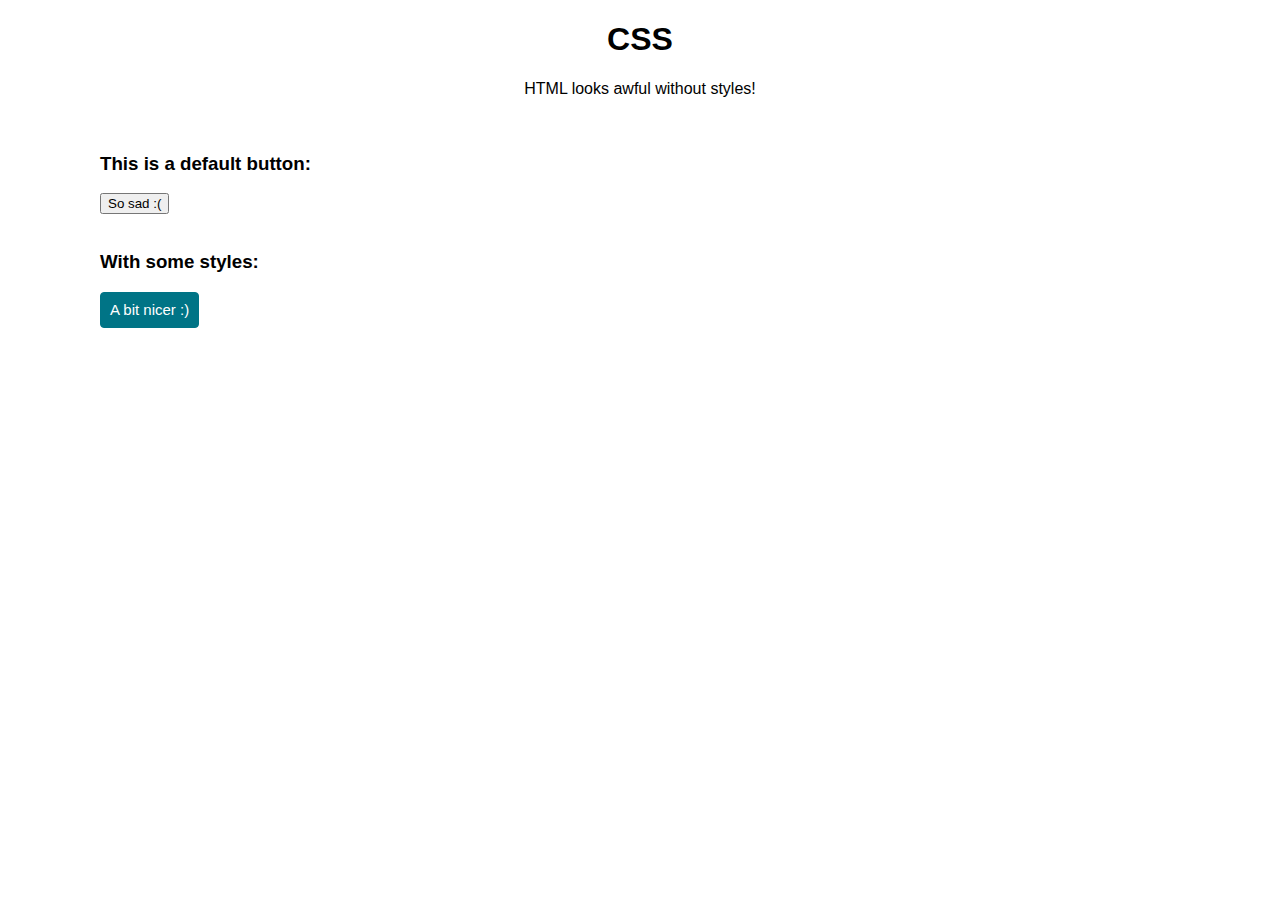
==== 2.html @ ce1d6b81 "added new slides" ====
<!DOCTYPE html>
<html>
<head>
  <meta charset="utf-8">
  <title>Basic HTML & CSS</title>
  <link rel="stylesheet" href="css/rcomponents.min.css">
</head>

  <body>
    <header style="text-align: center">
      <h1>CSS</h1>
      <p>HTML looks awful without styles!</p>
    </header>
    <section style="padding: 20px 100px">
      <h3>This is a default button:</h3>
      <button>So sad :(</button>
      
      <br><br>
      
      <h3>With some styles:</h3>
      <button class="rc-button">A bit nicer :)</button>
    </section>
      
    <script src="js/scripts.js"></script>
  </body>
</html>
---- css/rcomponents.min.css ----
.rc-button,[icon]:before{font-weight:400;text-transform:none}.rc-button,.rc-input,.rc-message{border-radius:4px}.rc-dropdown ul,.rc-header ul,.rc-list ul,.rc-toolbar ul,[columns]{list-style:none}.rc-toolbar ul:after,.rc-toolbar:after,[columns]:after{clear:both}.rc-button,.rc-input,.rc-tabs li,.rc-toolbar li>*{text-overflow:ellipsis;white-space:nowrap}.rc-button,.rc-content,.rc-dropdown,.rc-dropdown ul,.rc-input,.rc-list li,.rc-message,.rc-table,.rc-tabs,.rc-toolbar,[columns]>*,label.rc-checkbox,label.rc-radio,label.rc-switch{box-sizing:border-box}@font-face{font-family:icons;src:url(icons.eot?369906056fef3bdcc204005614dba7bd);font-weight:400;font-style:normal}@font-face{font-family:icons;src:url(icons.eot?369906056fef3bdcc204005614dba7bd);src:url(icons.eot?#iefix)format("embedded-opentype"),url("[data-uri]")format("woff"),url("[data-uri]")format("truetype");font-weight:400;font-style:normal}[icon]{text-align:center}[icon]:before{font-family:icons;font-style:normal;speak:none;letter-spacing:0;text-decoration:inherit;text-rendering:optimizeLegibility;-webkit-font-smoothing:antialiased;-moz-osx-font-smoothing:grayscale}.rc-button,.rc-dropdown a,.rc-header h1 a,.rc-header li a{text-decoration:none}.rc-header h1,.rc-header p{font-weight:300;letter-spacing:1px}[icon=angle_down]:before{content:"\f101"}[icon=angle_left]:before{content:"\f102"}[icon=angle_right]:before{content:"\f103"}[icon=angle_up]:before{content:"\f104"}[icon=check]:before{content:"\f105"}[icon=close]:before{content:"\f106"}[icon=close_circle]:before{content:"\f107"}[icon=dropdown]:before{content:"\f108"}[icon=help_circle]:before{content:"\f109"}[icon=menu]:before{content:"\f10a"}[icon=minus]:before{content:"\f10b"}[icon=plus]:before{content:"\f10c"}[icon=search]:before{content:"\f10d"}[icon=sort]:before{content:"\f10e"}[icon=sort_asc]:before{content:"\f10f"}[icon=sort_desc]:before{content:"\f110"}[icon=user]:before{content:"\f111"}.rc-modal:before,.rc-toolbar ul:after,.rc-toolbar ul:before,.rc-toolbar:after,.rc-toolbar:before,[columns]:after,[columns]:before,label.rc-radio span:after,label.rc-radio span:before,label.rc-switch span:before{content:""}body{background:#fff;height:100%;margin:0;min-width:320px}button:focus,button:hover{outline:0}.rc-left{text-align:left}.rc-center{text-align:center}.rc-right{text-align:right}.rc-relative{position:relative}*{font-family:Arial,sans-serif}.rc-wrapper{display:block;margin:0 auto}@media only screen and (min-width:1167px){.rc-wrapper{width:1167px}}.rc-content{padding:20px 16px}@media only screen and (min-width:480px){.rc-content{padding:20px 32px}}[columns]{display:block;margin:0;padding:0}[columns]:after,[columns]:before{display:table}[columns]>*{float:left;-webkit-transition:width .2s ease;transition:width .2s ease}label.rc-switch span:after,label.rc-switch span:before{height:25px;-webkit-transition:all .1s ease;transition:all .1s ease}[columns].rc-gutter{margin:0 -8px}[columns].rc-gutter>*{padding:0 8px}[columns~="12"]>*{width:8.33333333%}[columns~="12"]>[column-span~="11"]{width:91.66666667%}[columns~="12"]>[column-offset~="11"]{margin-left:91.66666667%}[columns~="12"]>[column-span~="10"]{width:83.33333333%}[columns~="12"]>[column-offset~="10"]{margin-left:83.33333333%}[columns~="12"]>[column-span~="9"]{width:75%}[columns~="12"]>[column-offset~="9"]{margin-left:75%}[columns~="12"]>[column-span~="8"]{width:66.66666667%}[columns~="12"]>[column-offset~="8"]{margin-left:66.66666667%}[columns~="12"]>[column-span~="7"]{width:58.33333333%}[columns~="12"]>[column-offset~="7"]{margin-left:58.33333333%}[columns~="12"]>[column-span~="6"]{width:50%}[columns~="12"]>[column-offset~="6"]{margin-left:50%}[columns~="12"]>[column-span~="5"]{width:41.66666667%}[columns~="12"]>[column-offset~="5"]{margin-left:41.66666667%}[columns~="12"]>[column-span~="4"]{width:33.33333333%}[columns~="12"]>[column-offset~="4"]{margin-left:33.33333333%}[columns~="12"]>[column-span~="3"]{width:25%}[columns~="12"]>[column-offset~="3"]{margin-left:25%}[columns~="12"]>[column-span~="2"]{width:16.66666667%}[columns~="12"]>[column-offset~="2"]{margin-left:16.66666667%}[columns~="12"]>[column-span~="1"]{width:8.33333333%}[columns~="12"]>[column-offset~="1"]{margin-left:8.33333333%}@media only screen and (max-width:991px){[columns~=md12]>*{width:8.33333333%}[columns~=md12]>[column-span~=md11]{width:91.66666667%}[columns~=md12]>[column-offset~=md11]{margin-left:91.66666667%}[columns~=md12]>[column-span~=md10]{width:83.33333333%}[columns~=md12]>[column-offset~=md10]{margin-left:83.33333333%}[columns~=md12]>[column-span~=md9]{width:75%}[columns~=md12]>[column-offset~=md9]{margin-left:75%}[columns~=md12]>[column-span~=md8]{width:66.66666667%}[columns~=md12]>[column-offset~=md8]{margin-left:66.66666667%}[columns~=md12]>[column-span~=md7]{width:58.33333333%}[columns~=md12]>[column-offset~=md7]{margin-left:58.33333333%}[columns~=md12]>[column-span~=md6]{width:50%}[columns~=md12]>[column-offset~=md6]{margin-left:50%}[columns~=md12]>[column-span~=md5]{width:41.66666667%}[columns~=md12]>[column-offset~=md5]{margin-left:41.66666667%}[columns~=md12]>[column-span~=md4]{width:33.33333333%}[columns~=md12]>[column-offset~=md4]{margin-left:33.33333333%}[columns~=md12]>[column-span~=md3]{width:25%}[columns~=md12]>[column-offset~=md3]{margin-left:25%}[columns~=md12]>[column-span~=md2]{width:16.66666667%}[columns~=md12]>[column-offset~=md2]{margin-left:16.66666667%}[columns~=md12]>[column-span~=md1]{width:8.33333333%}[columns~=md12]>[column-offset~=md1]{margin-left:8.33333333%}[columns~=md12]>[column-span~=md12]{width:100%}[columns~=md12]>[column-offset~=md0]{margin-left:0}}@media only screen and (max-width:767px){[columns~=sm12]>*{width:8.33333333%}[columns~=sm12]>[column-span~=sm11]{width:91.66666667%}[columns~=sm12]>[column-offset~=sm11]{margin-left:91.66666667%}[columns~=sm12]>[column-span~=sm10]{width:83.33333333%}[columns~=sm12]>[column-offset~=sm10]{margin-left:83.33333333%}[columns~=sm12]>[column-span~=sm9]{width:75%}[columns~=sm12]>[column-offset~=sm9]{margin-left:75%}[columns~=sm12]>[column-span~=sm8]{width:66.66666667%}[columns~=sm12]>[column-offset~=sm8]{margin-left:66.66666667%}[columns~=sm12]>[column-span~=sm7]{width:58.33333333%}[columns~=sm12]>[column-offset~=sm7]{margin-left:58.33333333%}[columns~=sm12]>[column-span~=sm6]{width:50%}[columns~=sm12]>[column-offset~=sm6]{margin-left:50%}[columns~=sm12]>[column-span~=sm5]{width:41.66666667%}[columns~=sm12]>[column-offset~=sm5]{margin-left:41.66666667%}[columns~=sm12]>[column-span~=sm4]{width:33.33333333%}[columns~=sm12]>[column-offset~=sm4]{margin-left:33.33333333%}[columns~=sm12]>[column-span~=sm3]{width:25%}[columns~=sm12]>[column-offset~=sm3]{margin-left:25%}[columns~=sm12]>[column-span~=sm2]{width:16.66666667%}[columns~=sm12]>[column-offset~=sm2]{margin-left:16.66666667%}[columns~=sm12]>[column-span~=sm1]{width:8.33333333%}[columns~=sm12]>[column-offset~=sm1]{margin-left:8.33333333%}[columns~=sm12]>[column-span~=sm12]{width:100%}[columns~=sm12]>[column-offset~=sm0]{margin-left:0}}@media only screen and (max-width:479px){[columns~=xs12]>*{width:8.33333333%}[columns~=xs12]>[column-span~=xs11]{width:91.66666667%}[columns~=xs12]>[column-offset~=xs11]{margin-left:91.66666667%}[columns~=xs12]>[column-span~=xs10]{width:83.33333333%}[columns~=xs12]>[column-offset~=xs10]{margin-left:83.33333333%}[columns~=xs12]>[column-span~=xs9]{width:75%}[columns~=xs12]>[column-offset~=xs9]{margin-left:75%}[columns~=xs12]>[column-span~=xs8]{width:66.66666667%}[columns~=xs12]>[column-offset~=xs8]{margin-left:66.66666667%}[columns~=xs12]>[column-span~=xs7]{width:58.33333333%}[columns~=xs12]>[column-offset~=xs7]{margin-left:58.33333333%}[columns~=xs12]>[column-span~=xs6]{width:50%}[columns~=xs12]>[column-offset~=xs6]{margin-left:50%}[columns~=xs12]>[column-span~=xs5]{width:41.66666667%}[columns~=xs12]>[column-offset~=xs5]{margin-left:41.66666667%}[columns~=xs12]>[column-span~=xs4]{width:33.33333333%}[columns~=xs12]>[column-offset~=xs4]{margin-left:33.33333333%}[columns~=xs12]>[column-span~=xs3]{width:25%}[columns~=xs12]>[column-offset~=xs3]{margin-left:25%}[columns~=xs12]>[column-span~=xs2]{width:16.66666667%}[columns~=xs12]>[column-offset~=xs2]{margin-left:16.66666667%}[columns~=xs12]>[column-span~=xs1]{width:8.33333333%}[columns~=xs12]>[column-offset~=xs1]{margin-left:8.33333333%}[columns~=xs12]>[column-span~=xs12]{width:100%}[columns~=xs12]>[column-offset~=xs0]{margin-left:0}}[columns~="11"]>*{width:9.09090909%}[columns~="11"]>[column-span~="10"]{width:90.90909091%}[columns~="11"]>[column-offset~="10"]{margin-left:90.90909091%}[columns~="11"]>[column-span~="9"]{width:81.81818182%}[columns~="11"]>[column-offset~="9"]{margin-left:81.81818182%}[columns~="11"]>[column-span~="8"]{width:72.72727273%}[columns~="11"]>[column-offset~="8"]{margin-left:72.72727273%}[columns~="11"]>[column-span~="7"]{width:63.63636364%}[columns~="11"]>[column-offset~="7"]{margin-left:63.63636364%}[columns~="11"]>[column-span~="6"]{width:54.54545455%}[columns~="11"]>[column-offset~="6"]{margin-left:54.54545455%}[columns~="11"]>[column-span~="5"]{width:45.45454545%}[columns~="11"]>[column-offset~="5"]{margin-left:45.45454545%}[columns~="11"]>[column-span~="4"]{width:36.36363636%}[columns~="11"]>[column-offset~="4"]{margin-left:36.36363636%}[columns~="11"]>[column-span~="3"]{width:27.27272727%}[columns~="11"]>[column-offset~="3"]{margin-left:27.27272727%}[columns~="11"]>[column-span~="2"]{width:18.18181818%}[columns~="11"]>[column-offset~="2"]{margin-left:18.18181818%}[columns~="11"]>[column-span~="1"]{width:9.09090909%}[columns~="11"]>[column-offset~="1"]{margin-left:9.09090909%}@media only screen and (max-width:991px){[columns~=md11]>*{width:9.09090909%}[columns~=md11]>[column-span~=md10]{width:90.90909091%}[columns~=md11]>[column-offset~=md10]{margin-left:90.90909091%}[columns~=md11]>[column-span~=md9]{width:81.81818182%}[columns~=md11]>[column-offset~=md9]{margin-left:81.81818182%}[columns~=md11]>[column-span~=md8]{width:72.72727273%}[columns~=md11]>[column-offset~=md8]{margin-left:72.72727273%}[columns~=md11]>[column-span~=md7]{width:63.63636364%}[columns~=md11]>[column-offset~=md7]{margin-left:63.63636364%}[columns~=md11]>[column-span~=md6]{width:54.54545455%}[columns~=md11]>[column-offset~=md6]{margin-left:54.54545455%}[columns~=md11]>[column-span~=md5]{width:45.45454545%}[columns~=md11]>[column-offset~=md5]{margin-left:45.45454545%}[columns~=md11]>[column-span~=md4]{width:36.36363636%}[columns~=md11]>[column-offset~=md4]{margin-left:36.36363636%}[columns~=md11]>[column-span~=md3]{width:27.27272727%}[columns~=md11]>[column-offset~=md3]{margin-left:27.27272727%}[columns~=md11]>[column-span~=md2]{width:18.18181818%}[columns~=md11]>[column-offset~=md2]{margin-left:18.18181818%}[columns~=md11]>[column-span~=md1]{width:9.09090909%}[columns~=md11]>[column-offset~=md1]{margin-left:9.09090909%}[columns~=md11]>[column-span~=md11]{width:100%}[columns~=md11]>[column-offset~=md0]{margin-left:0}}@media only screen and (max-width:767px){[columns~=sm11]>*{width:9.09090909%}[columns~=sm11]>[column-span~=sm10]{width:90.90909091%}[columns~=sm11]>[column-offset~=sm10]{margin-left:90.90909091%}[columns~=sm11]>[column-span~=sm9]{width:81.81818182%}[columns~=sm11]>[column-offset~=sm9]{margin-left:81.81818182%}[columns~=sm11]>[column-span~=sm8]{width:72.72727273%}[columns~=sm11]>[column-offset~=sm8]{margin-left:72.72727273%}[columns~=sm11]>[column-span~=sm7]{width:63.63636364%}[columns~=sm11]>[column-offset~=sm7]{margin-left:63.63636364%}[columns~=sm11]>[column-span~=sm6]{width:54.54545455%}[columns~=sm11]>[column-offset~=sm6]{margin-left:54.54545455%}[columns~=sm11]>[column-span~=sm5]{width:45.45454545%}[columns~=sm11]>[column-offset~=sm5]{margin-left:45.45454545%}[columns~=sm11]>[column-span~=sm4]{width:36.36363636%}[columns~=sm11]>[column-offset~=sm4]{margin-left:36.36363636%}[columns~=sm11]>[column-span~=sm3]{width:27.27272727%}[columns~=sm11]>[column-offset~=sm3]{margin-left:27.27272727%}[columns~=sm11]>[column-span~=sm2]{width:18.18181818%}[columns~=sm11]>[column-offset~=sm2]{margin-left:18.18181818%}[columns~=sm11]>[column-span~=sm1]{width:9.09090909%}[columns~=sm11]>[column-offset~=sm1]{margin-left:9.09090909%}[columns~=sm11]>[column-span~=sm11]{width:100%}[columns~=sm11]>[column-offset~=sm0]{margin-left:0}}@media only screen and (max-width:479px){[columns~=xs11]>*{width:9.09090909%}[columns~=xs11]>[column-span~=xs10]{width:90.90909091%}[columns~=xs11]>[column-offset~=xs10]{margin-left:90.90909091%}[columns~=xs11]>[column-span~=xs9]{width:81.81818182%}[columns~=xs11]>[column-offset~=xs9]{margin-left:81.81818182%}[columns~=xs11]>[column-span~=xs8]{width:72.72727273%}[columns~=xs11]>[column-offset~=xs8]{margin-left:72.72727273%}[columns~=xs11]>[column-span~=xs7]{width:63.63636364%}[columns~=xs11]>[column-offset~=xs7]{margin-left:63.63636364%}[columns~=xs11]>[column-span~=xs6]{width:54.54545455%}[columns~=xs11]>[column-offset~=xs6]{margin-left:54.54545455%}[columns~=xs11]>[column-span~=xs5]{width:45.45454545%}[columns~=xs11]>[column-offset~=xs5]{margin-left:45.45454545%}[columns~=xs11]>[column-span~=xs4]{width:36.36363636%}[columns~=xs11]>[column-offset~=xs4]{margin-left:36.36363636%}[columns~=xs11]>[column-span~=xs3]{width:27.27272727%}[columns~=xs11]>[column-offset~=xs3]{margin-left:27.27272727%}[columns~=xs11]>[column-span~=xs2]{width:18.18181818%}[columns~=xs11]>[column-offset~=xs2]{margin-left:18.18181818%}[columns~=xs11]>[column-span~=xs1]{width:9.09090909%}[columns~=xs11]>[column-offset~=xs1]{margin-left:9.09090909%}[columns~=xs11]>[column-span~=xs11]{width:100%}[columns~=xs11]>[column-offset~=xs0]{margin-left:0}}[columns~="10"]>*{width:10%}[columns~="10"]>[column-span~="9"]{width:90%}[columns~="10"]>[column-offset~="9"]{margin-left:90%}[columns~="10"]>[column-span~="8"]{width:80%}[columns~="10"]>[column-offset~="8"]{margin-left:80%}[columns~="10"]>[column-span~="7"]{width:70%}[columns~="10"]>[column-offset~="7"]{margin-left:70%}[columns~="10"]>[column-span~="6"]{width:60%}[columns~="10"]>[column-offset~="6"]{margin-left:60%}[columns~="10"]>[column-span~="5"]{width:50%}[columns~="10"]>[column-offset~="5"]{margin-left:50%}[columns~="10"]>[column-span~="4"]{width:40%}[columns~="10"]>[column-offset~="4"]{margin-left:40%}[columns~="10"]>[column-span~="3"]{width:30%}[columns~="10"]>[column-offset~="3"]{margin-left:30%}[columns~="10"]>[column-span~="2"]{width:20%}[columns~="10"]>[column-offset~="2"]{margin-left:20%}[columns~="10"]>[column-span~="1"]{width:10%}[columns~="10"]>[column-offset~="1"]{margin-left:10%}@media only screen and (max-width:991px){[columns~=md10]>*{width:10%}[columns~=md10]>[column-span~=md9]{width:90%}[columns~=md10]>[column-offset~=md9]{margin-left:90%}[columns~=md10]>[column-span~=md8]{width:80%}[columns~=md10]>[column-offset~=md8]{margin-left:80%}[columns~=md10]>[column-span~=md7]{width:70%}[columns~=md10]>[column-offset~=md7]{margin-left:70%}[columns~=md10]>[column-span~=md6]{width:60%}[columns~=md10]>[column-offset~=md6]{margin-left:60%}[columns~=md10]>[column-span~=md5]{width:50%}[columns~=md10]>[column-offset~=md5]{margin-left:50%}[columns~=md10]>[column-span~=md4]{width:40%}[columns~=md10]>[column-offset~=md4]{margin-left:40%}[columns~=md10]>[column-span~=md3]{width:30%}[columns~=md10]>[column-offset~=md3]{margin-left:30%}[columns~=md10]>[column-span~=md2]{width:20%}[columns~=md10]>[column-offset~=md2]{margin-left:20%}[columns~=md10]>[column-span~=md1]{width:10%}[columns~=md10]>[column-offset~=md1]{margin-left:10%}[columns~=md10]>[column-span~=md10]{width:100%}[columns~=md10]>[column-offset~=md0]{margin-left:0}}@media only screen and (max-width:767px){[columns~=sm10]>*{width:10%}[columns~=sm10]>[column-span~=sm9]{width:90%}[columns~=sm10]>[column-offset~=sm9]{margin-left:90%}[columns~=sm10]>[column-span~=sm8]{width:80%}[columns~=sm10]>[column-offset~=sm8]{margin-left:80%}[columns~=sm10]>[column-span~=sm7]{width:70%}[columns~=sm10]>[column-offset~=sm7]{margin-left:70%}[columns~=sm10]>[column-span~=sm6]{width:60%}[columns~=sm10]>[column-offset~=sm6]{margin-left:60%}[columns~=sm10]>[column-span~=sm5]{width:50%}[columns~=sm10]>[column-offset~=sm5]{margin-left:50%}[columns~=sm10]>[column-span~=sm4]{width:40%}[columns~=sm10]>[column-offset~=sm4]{margin-left:40%}[columns~=sm10]>[column-span~=sm3]{width:30%}[columns~=sm10]>[column-offset~=sm3]{margin-left:30%}[columns~=sm10]>[column-span~=sm2]{width:20%}[columns~=sm10]>[column-offset~=sm2]{margin-left:20%}[columns~=sm10]>[column-span~=sm1]{width:10%}[columns~=sm10]>[column-offset~=sm1]{margin-left:10%}[columns~=sm10]>[column-span~=sm10]{width:100%}[columns~=sm10]>[column-offset~=sm0]{margin-left:0}}@media only screen and (max-width:479px){[columns~=xs10]>*{width:10%}[columns~=xs10]>[column-span~=xs9]{width:90%}[columns~=xs10]>[column-offset~=xs9]{margin-left:90%}[columns~=xs10]>[column-span~=xs8]{width:80%}[columns~=xs10]>[column-offset~=xs8]{margin-left:80%}[columns~=xs10]>[column-span~=xs7]{width:70%}[columns~=xs10]>[column-offset~=xs7]{margin-left:70%}[columns~=xs10]>[column-span~=xs6]{width:60%}[columns~=xs10]>[column-offset~=xs6]{margin-left:60%}[columns~=xs10]>[column-span~=xs5]{width:50%}[columns~=xs10]>[column-offset~=xs5]{margin-left:50%}[columns~=xs10]>[column-span~=xs4]{width:40%}[columns~=xs10]>[column-offset~=xs4]{margin-left:40%}[columns~=xs10]>[column-span~=xs3]{width:30%}[columns~=xs10]>[column-offset~=xs3]{margin-left:30%}[columns~=xs10]>[column-span~=xs2]{width:20%}[columns~=xs10]>[column-offset~=xs2]{margin-left:20%}[columns~=xs10]>[column-span~=xs1]{width:10%}[columns~=xs10]>[column-offset~=xs1]{margin-left:10%}[columns~=xs10]>[column-span~=xs10]{width:100%}[columns~=xs10]>[column-offset~=xs0]{margin-left:0}}[columns~="9"]>*{width:11.11111111%}[columns~="9"]>[column-span~="8"]{width:88.88888889%}[columns~="9"]>[column-offset~="8"]{margin-left:88.88888889%}[columns~="9"]>[column-span~="7"]{width:77.77777778%}[columns~="9"]>[column-offset~="7"]{margin-left:77.77777778%}[columns~="9"]>[column-span~="6"]{width:66.66666667%}[columns~="9"]>[column-offset~="6"]{margin-left:66.66666667%}[columns~="9"]>[column-span~="5"]{width:55.55555556%}[columns~="9"]>[column-offset~="5"]{margin-left:55.55555556%}[columns~="9"]>[column-span~="4"]{width:44.44444444%}[columns~="9"]>[column-offset~="4"]{margin-left:44.44444444%}[columns~="9"]>[column-span~="3"]{width:33.33333333%}[columns~="9"]>[column-offset~="3"]{margin-left:33.33333333%}[columns~="9"]>[column-span~="2"]{width:22.22222222%}[columns~="9"]>[column-offset~="2"]{margin-left:22.22222222%}[columns~="9"]>[column-span~="1"]{width:11.11111111%}[columns~="9"]>[column-offset~="1"]{margin-left:11.11111111%}@media only screen and (max-width:991px){[columns~=md9]>*{width:11.11111111%}[columns~=md9]>[column-span~=md8]{width:88.88888889%}[columns~=md9]>[column-offset~=md8]{margin-left:88.88888889%}[columns~=md9]>[column-span~=md7]{width:77.77777778%}[columns~=md9]>[column-offset~=md7]{margin-left:77.77777778%}[columns~=md9]>[column-span~=md6]{width:66.66666667%}[columns~=md9]>[column-offset~=md6]{margin-left:66.66666667%}[columns~=md9]>[column-span~=md5]{width:55.55555556%}[columns~=md9]>[column-offset~=md5]{margin-left:55.55555556%}[columns~=md9]>[column-span~=md4]{width:44.44444444%}[columns~=md9]>[column-offset~=md4]{margin-left:44.44444444%}[columns~=md9]>[column-span~=md3]{width:33.33333333%}[columns~=md9]>[column-offset~=md3]{margin-left:33.33333333%}[columns~=md9]>[column-span~=md2]{width:22.22222222%}[columns~=md9]>[column-offset~=md2]{margin-left:22.22222222%}[columns~=md9]>[column-span~=md1]{width:11.11111111%}[columns~=md9]>[column-offset~=md1]{margin-left:11.11111111%}[columns~=md9]>[column-span~=md9]{width:100%}[columns~=md9]>[column-offset~=md0]{margin-left:0}}@media only screen and (max-width:767px){[columns~=sm9]>*{width:11.11111111%}[columns~=sm9]>[column-span~=sm8]{width:88.88888889%}[columns~=sm9]>[column-offset~=sm8]{margin-left:88.88888889%}[columns~=sm9]>[column-span~=sm7]{width:77.77777778%}[columns~=sm9]>[column-offset~=sm7]{margin-left:77.77777778%}[columns~=sm9]>[column-span~=sm6]{width:66.66666667%}[columns~=sm9]>[column-offset~=sm6]{margin-left:66.66666667%}[columns~=sm9]>[column-span~=sm5]{width:55.55555556%}[columns~=sm9]>[column-offset~=sm5]{margin-left:55.55555556%}[columns~=sm9]>[column-span~=sm4]{width:44.44444444%}[columns~=sm9]>[column-offset~=sm4]{margin-left:44.44444444%}[columns~=sm9]>[column-span~=sm3]{width:33.33333333%}[columns~=sm9]>[column-offset~=sm3]{margin-left:33.33333333%}[columns~=sm9]>[column-span~=sm2]{width:22.22222222%}[columns~=sm9]>[column-offset~=sm2]{margin-left:22.22222222%}[columns~=sm9]>[column-span~=sm1]{width:11.11111111%}[columns~=sm9]>[column-offset~=sm1]{margin-left:11.11111111%}[columns~=sm9]>[column-span~=sm9]{width:100%}[columns~=sm9]>[column-offset~=sm0]{margin-left:0}}@media only screen and (max-width:479px){[columns~=xs9]>*{width:11.11111111%}[columns~=xs9]>[column-span~=xs8]{width:88.88888889%}[columns~=xs9]>[column-offset~=xs8]{margin-left:88.88888889%}[columns~=xs9]>[column-span~=xs7]{width:77.77777778%}[columns~=xs9]>[column-offset~=xs7]{margin-left:77.77777778%}[columns~=xs9]>[column-span~=xs6]{width:66.66666667%}[columns~=xs9]>[column-offset~=xs6]{margin-left:66.66666667%}[columns~=xs9]>[column-span~=xs5]{width:55.55555556%}[columns~=xs9]>[column-offset~=xs5]{margin-left:55.55555556%}[columns~=xs9]>[column-span~=xs4]{width:44.44444444%}[columns~=xs9]>[column-offset~=xs4]{margin-left:44.44444444%}[columns~=xs9]>[column-span~=xs3]{width:33.33333333%}[columns~=xs9]>[column-offset~=xs3]{margin-left:33.33333333%}[columns~=xs9]>[column-span~=xs2]{width:22.22222222%}[columns~=xs9]>[column-offset~=xs2]{margin-left:22.22222222%}[columns~=xs9]>[column-span~=xs1]{width:11.11111111%}[columns~=xs9]>[column-offset~=xs1]{margin-left:11.11111111%}[columns~=xs9]>[column-span~=xs9]{width:100%}[columns~=xs9]>[column-offset~=xs0]{margin-left:0}}[columns~="8"]>*{width:12.5%}[columns~="8"]>[column-span~="7"]{width:87.5%}[columns~="8"]>[column-offset~="7"]{margin-left:87.5%}[columns~="8"]>[column-span~="6"]{width:75%}[columns~="8"]>[column-offset~="6"]{margin-left:75%}[columns~="8"]>[column-span~="5"]{width:62.5%}[columns~="8"]>[column-offset~="5"]{margin-left:62.5%}[columns~="8"]>[column-span~="4"]{width:50%}[columns~="8"]>[column-offset~="4"]{margin-left:50%}[columns~="8"]>[column-span~="3"]{width:37.5%}[columns~="8"]>[column-offset~="3"]{margin-left:37.5%}[columns~="8"]>[column-span~="2"]{width:25%}[columns~="8"]>[column-offset~="2"]{margin-left:25%}[columns~="8"]>[column-span~="1"]{width:12.5%}[columns~="8"]>[column-offset~="1"]{margin-left:12.5%}@media only screen and (max-width:991px){[columns~=md8]>*{width:12.5%}[columns~=md8]>[column-span~=md7]{width:87.5%}[columns~=md8]>[column-offset~=md7]{margin-left:87.5%}[columns~=md8]>[column-span~=md6]{width:75%}[columns~=md8]>[column-offset~=md6]{margin-left:75%}[columns~=md8]>[column-span~=md5]{width:62.5%}[columns~=md8]>[column-offset~=md5]{margin-left:62.5%}[columns~=md8]>[column-span~=md4]{width:50%}[columns~=md8]>[column-offset~=md4]{margin-left:50%}[columns~=md8]>[column-span~=md3]{width:37.5%}[columns~=md8]>[column-offset~=md3]{margin-left:37.5%}[columns~=md8]>[column-span~=md2]{width:25%}[columns~=md8]>[column-offset~=md2]{margin-left:25%}[columns~=md8]>[column-span~=md1]{width:12.5%}[columns~=md8]>[column-offset~=md1]{margin-left:12.5%}[columns~=md8]>[column-span~=md8]{width:100%}[columns~=md8]>[column-offset~=md0]{margin-left:0}}@media only screen and (max-width:767px){[columns~=sm8]>*{width:12.5%}[columns~=sm8]>[column-span~=sm7]{width:87.5%}[columns~=sm8]>[column-offset~=sm7]{margin-left:87.5%}[columns~=sm8]>[column-span~=sm6]{width:75%}[columns~=sm8]>[column-offset~=sm6]{margin-left:75%}[columns~=sm8]>[column-span~=sm5]{width:62.5%}[columns~=sm8]>[column-offset~=sm5]{margin-left:62.5%}[columns~=sm8]>[column-span~=sm4]{width:50%}[columns~=sm8]>[column-offset~=sm4]{margin-left:50%}[columns~=sm8]>[column-span~=sm3]{width:37.5%}[columns~=sm8]>[column-offset~=sm3]{margin-left:37.5%}[columns~=sm8]>[column-span~=sm2]{width:25%}[columns~=sm8]>[column-offset~=sm2]{margin-left:25%}[columns~=sm8]>[column-span~=sm1]{width:12.5%}[columns~=sm8]>[column-offset~=sm1]{margin-left:12.5%}[columns~=sm8]>[column-span~=sm8]{width:100%}[columns~=sm8]>[column-offset~=sm0]{margin-left:0}}@media only screen and (max-width:479px){[columns~=xs8]>*{width:12.5%}[columns~=xs8]>[column-span~=xs7]{width:87.5%}[columns~=xs8]>[column-offset~=xs7]{margin-left:87.5%}[columns~=xs8]>[column-span~=xs6]{width:75%}[columns~=xs8]>[column-offset~=xs6]{margin-left:75%}[columns~=xs8]>[column-span~=xs5]{width:62.5%}[columns~=xs8]>[column-offset~=xs5]{margin-left:62.5%}[columns~=xs8]>[column-span~=xs4]{width:50%}[columns~=xs8]>[column-offset~=xs4]{margin-left:50%}[columns~=xs8]>[column-span~=xs3]{width:37.5%}[columns~=xs8]>[column-offset~=xs3]{margin-left:37.5%}[columns~=xs8]>[column-span~=xs2]{width:25%}[columns~=xs8]>[column-offset~=xs2]{margin-left:25%}[columns~=xs8]>[column-span~=xs1]{width:12.5%}[columns~=xs8]>[column-offset~=xs1]{margin-left:12.5%}[columns~=xs8]>[column-span~=xs8]{width:100%}[columns~=xs8]>[column-offset~=xs0]{margin-left:0}}[columns~="7"]>*{width:14.28571429%}[columns~="7"]>[column-span~="6"]{width:85.71428571%}[columns~="7"]>[column-offset~="6"]{margin-left:85.71428571%}[columns~="7"]>[column-span~="5"]{width:71.42857143%}[columns~="7"]>[column-offset~="5"]{margin-left:71.42857143%}[columns~="7"]>[column-span~="4"]{width:57.14285714%}[columns~="7"]>[column-offset~="4"]{margin-left:57.14285714%}[columns~="7"]>[column-span~="3"]{width:42.85714286%}[columns~="7"]>[column-offset~="3"]{margin-left:42.85714286%}[columns~="7"]>[column-span~="2"]{width:28.57142857%}[columns~="7"]>[column-offset~="2"]{margin-left:28.57142857%}[columns~="7"]>[column-span~="1"]{width:14.28571429%}[columns~="7"]>[column-offset~="1"]{margin-left:14.28571429%}@media only screen and (max-width:991px){[columns~=md7]>*{width:14.28571429%}[columns~=md7]>[column-span~=md6]{width:85.71428571%}[columns~=md7]>[column-offset~=md6]{margin-left:85.71428571%}[columns~=md7]>[column-span~=md5]{width:71.42857143%}[columns~=md7]>[column-offset~=md5]{margin-left:71.42857143%}[columns~=md7]>[column-span~=md4]{width:57.14285714%}[columns~=md7]>[column-offset~=md4]{margin-left:57.14285714%}[columns~=md7]>[column-span~=md3]{width:42.85714286%}[columns~=md7]>[column-offset~=md3]{margin-left:42.85714286%}[columns~=md7]>[column-span~=md2]{width:28.57142857%}[columns~=md7]>[column-offset~=md2]{margin-left:28.57142857%}[columns~=md7]>[column-span~=md1]{width:14.28571429%}[columns~=md7]>[column-offset~=md1]{margin-left:14.28571429%}[columns~=md7]>[column-span~=md7]{width:100%}[columns~=md7]>[column-offset~=md0]{margin-left:0}}@media only screen and (max-width:767px){[columns~=sm7]>*{width:14.28571429%}[columns~=sm7]>[column-span~=sm6]{width:85.71428571%}[columns~=sm7]>[column-offset~=sm6]{margin-left:85.71428571%}[columns~=sm7]>[column-span~=sm5]{width:71.42857143%}[columns~=sm7]>[column-offset~=sm5]{margin-left:71.42857143%}[columns~=sm7]>[column-span~=sm4]{width:57.14285714%}[columns~=sm7]>[column-offset~=sm4]{margin-left:57.14285714%}[columns~=sm7]>[column-span~=sm3]{width:42.85714286%}[columns~=sm7]>[column-offset~=sm3]{margin-left:42.85714286%}[columns~=sm7]>[column-span~=sm2]{width:28.57142857%}[columns~=sm7]>[column-offset~=sm2]{margin-left:28.57142857%}[columns~=sm7]>[column-span~=sm1]{width:14.28571429%}[columns~=sm7]>[column-offset~=sm1]{margin-left:14.28571429%}[columns~=sm7]>[column-span~=sm7]{width:100%}[columns~=sm7]>[column-offset~=sm0]{margin-left:0}}@media only screen and (max-width:479px){[columns~=xs7]>*{width:14.28571429%}[columns~=xs7]>[column-span~=xs6]{width:85.71428571%}[columns~=xs7]>[column-offset~=xs6]{margin-left:85.71428571%}[columns~=xs7]>[column-span~=xs5]{width:71.42857143%}[columns~=xs7]>[column-offset~=xs5]{margin-left:71.42857143%}[columns~=xs7]>[column-span~=xs4]{width:57.14285714%}[columns~=xs7]>[column-offset~=xs4]{margin-left:57.14285714%}[columns~=xs7]>[column-span~=xs3]{width:42.85714286%}[columns~=xs7]>[column-offset~=xs3]{margin-left:42.85714286%}[columns~=xs7]>[column-span~=xs2]{width:28.57142857%}[columns~=xs7]>[column-offset~=xs2]{margin-left:28.57142857%}[columns~=xs7]>[column-span~=xs1]{width:14.28571429%}[columns~=xs7]>[column-offset~=xs1]{margin-left:14.28571429%}[columns~=xs7]>[column-span~=xs7]{width:100%}[columns~=xs7]>[column-offset~=xs0]{margin-left:0}}[columns~="6"]>*{width:16.66666667%}[columns~="6"]>[column-span~="5"]{width:83.33333333%}[columns~="6"]>[column-offset~="5"]{margin-left:83.33333333%}[columns~="6"]>[column-span~="4"]{width:66.66666667%}[columns~="6"]>[column-offset~="4"]{margin-left:66.66666667%}[columns~="6"]>[column-span~="3"]{width:50%}[columns~="6"]>[column-offset~="3"]{margin-left:50%}[columns~="6"]>[column-span~="2"]{width:33.33333333%}[columns~="6"]>[column-offset~="2"]{margin-left:33.33333333%}[columns~="6"]>[column-span~="1"]{width:16.66666667%}[columns~="6"]>[column-offset~="1"]{margin-left:16.66666667%}@media only screen and (max-width:991px){[columns~=md6]>*{width:16.66666667%}[columns~=md6]>[column-span~=md5]{width:83.33333333%}[columns~=md6]>[column-offset~=md5]{margin-left:83.33333333%}[columns~=md6]>[column-span~=md4]{width:66.66666667%}[columns~=md6]>[column-offset~=md4]{margin-left:66.66666667%}[columns~=md6]>[column-span~=md3]{width:50%}[columns~=md6]>[column-offset~=md3]{margin-left:50%}[columns~=md6]>[column-span~=md2]{width:33.33333333%}[columns~=md6]>[column-offset~=md2]{margin-left:33.33333333%}[columns~=md6]>[column-span~=md1]{width:16.66666667%}[columns~=md6]>[column-offset~=md1]{margin-left:16.66666667%}[columns~=md6]>[column-span~=md6]{width:100%}[columns~=md6]>[column-offset~=md0]{margin-left:0}}@media only screen and (max-width:767px){[columns~=sm6]>*{width:16.66666667%}[columns~=sm6]>[column-span~=sm5]{width:83.33333333%}[columns~=sm6]>[column-offset~=sm5]{margin-left:83.33333333%}[columns~=sm6]>[column-span~=sm4]{width:66.66666667%}[columns~=sm6]>[column-offset~=sm4]{margin-left:66.66666667%}[columns~=sm6]>[column-span~=sm3]{width:50%}[columns~=sm6]>[column-offset~=sm3]{margin-left:50%}[columns~=sm6]>[column-span~=sm2]{width:33.33333333%}[columns~=sm6]>[column-offset~=sm2]{margin-left:33.33333333%}[columns~=sm6]>[column-span~=sm1]{width:16.66666667%}[columns~=sm6]>[column-offset~=sm1]{margin-left:16.66666667%}[columns~=sm6]>[column-span~=sm6]{width:100%}[columns~=sm6]>[column-offset~=sm0]{margin-left:0}}@media only screen and (max-width:479px){[columns~=xs6]>*{width:16.66666667%}[columns~=xs6]>[column-span~=xs5]{width:83.33333333%}[columns~=xs6]>[column-offset~=xs5]{margin-left:83.33333333%}[columns~=xs6]>[column-span~=xs4]{width:66.66666667%}[columns~=xs6]>[column-offset~=xs4]{margin-left:66.66666667%}[columns~=xs6]>[column-span~=xs3]{width:50%}[columns~=xs6]>[column-offset~=xs3]{margin-left:50%}[columns~=xs6]>[column-span~=xs2]{width:33.33333333%}[columns~=xs6]>[column-offset~=xs2]{margin-left:33.33333333%}[columns~=xs6]>[column-span~=xs1]{width:16.66666667%}[columns~=xs6]>[column-offset~=xs1]{margin-left:16.66666667%}[columns~=xs6]>[column-span~=xs6]{width:100%}[columns~=xs6]>[column-offset~=xs0]{margin-left:0}}[columns~="5"]>*{width:20%}[columns~="5"]>[column-span~="4"]{width:80%}[columns~="5"]>[column-offset~="4"]{margin-left:80%}[columns~="5"]>[column-span~="3"]{width:60%}[columns~="5"]>[column-offset~="3"]{margin-left:60%}[columns~="5"]>[column-span~="2"]{width:40%}[columns~="5"]>[column-offset~="2"]{margin-left:40%}[columns~="5"]>[column-span~="1"]{width:20%}[columns~="5"]>[column-offset~="1"]{margin-left:20%}@media only screen and (max-width:991px){[columns~=md5]>*{width:20%}[columns~=md5]>[column-span~=md4]{width:80%}[columns~=md5]>[column-offset~=md4]{margin-left:80%}[columns~=md5]>[column-span~=md3]{width:60%}[columns~=md5]>[column-offset~=md3]{margin-left:60%}[columns~=md5]>[column-span~=md2]{width:40%}[columns~=md5]>[column-offset~=md2]{margin-left:40%}[columns~=md5]>[column-span~=md1]{width:20%}[columns~=md5]>[column-offset~=md1]{margin-left:20%}[columns~=md5]>[column-span~=md5]{width:100%}[columns~=md5]>[column-offset~=md0]{margin-left:0}}@media only screen and (max-width:767px){[columns~=sm5]>*{width:20%}[columns~=sm5]>[column-span~=sm4]{width:80%}[columns~=sm5]>[column-offset~=sm4]{margin-left:80%}[columns~=sm5]>[column-span~=sm3]{width:60%}[columns~=sm5]>[column-offset~=sm3]{margin-left:60%}[columns~=sm5]>[column-span~=sm2]{width:40%}[columns~=sm5]>[column-offset~=sm2]{margin-left:40%}[columns~=sm5]>[column-span~=sm1]{width:20%}[columns~=sm5]>[column-offset~=sm1]{margin-left:20%}[columns~=sm5]>[column-span~=sm5]{width:100%}[columns~=sm5]>[column-offset~=sm0]{margin-left:0}}@media only screen and (max-width:479px){[columns~=xs5]>*{width:20%}[columns~=xs5]>[column-span~=xs4]{width:80%}[columns~=xs5]>[column-offset~=xs4]{margin-left:80%}[columns~=xs5]>[column-span~=xs3]{width:60%}[columns~=xs5]>[column-offset~=xs3]{margin-left:60%}[columns~=xs5]>[column-span~=xs2]{width:40%}[columns~=xs5]>[column-offset~=xs2]{margin-left:40%}[columns~=xs5]>[column-span~=xs1]{width:20%}[columns~=xs5]>[column-offset~=xs1]{margin-left:20%}[columns~=xs5]>[column-span~=xs5]{width:100%}[columns~=xs5]>[column-offset~=xs0]{margin-left:0}}[columns~="4"]>*{width:25%}[columns~="4"]>[column-span~="3"]{width:75%}[columns~="4"]>[column-offset~="3"]{margin-left:75%}[columns~="4"]>[column-span~="2"]{width:50%}[columns~="4"]>[column-offset~="2"]{margin-left:50%}[columns~="4"]>[column-span~="1"]{width:25%}[columns~="4"]>[column-offset~="1"]{margin-left:25%}@media only screen and (max-width:991px){[columns~=md4]>*{width:25%}[columns~=md4]>[column-span~=md3]{width:75%}[columns~=md4]>[column-offset~=md3]{margin-left:75%}[columns~=md4]>[column-span~=md2]{width:50%}[columns~=md4]>[column-offset~=md2]{margin-left:50%}[columns~=md4]>[column-span~=md1]{width:25%}[columns~=md4]>[column-offset~=md1]{margin-left:25%}[columns~=md4]>[column-span~=md4]{width:100%}[columns~=md4]>[column-offset~=md0]{margin-left:0}}@media only screen and (max-width:767px){[columns~=sm4]>*{width:25%}[columns~=sm4]>[column-span~=sm3]{width:75%}[columns~=sm4]>[column-offset~=sm3]{margin-left:75%}[columns~=sm4]>[column-span~=sm2]{width:50%}[columns~=sm4]>[column-offset~=sm2]{margin-left:50%}[columns~=sm4]>[column-span~=sm1]{width:25%}[columns~=sm4]>[column-offset~=sm1]{margin-left:25%}[columns~=sm4]>[column-span~=sm4]{width:100%}[columns~=sm4]>[column-offset~=sm0]{margin-left:0}}@media only screen and (max-width:479px){[columns~=xs4]>*{width:25%}[columns~=xs4]>[column-span~=xs3]{width:75%}[columns~=xs4]>[column-offset~=xs3]{margin-left:75%}[columns~=xs4]>[column-span~=xs2]{width:50%}[columns~=xs4]>[column-offset~=xs2]{margin-left:50%}[columns~=xs4]>[column-span~=xs1]{width:25%}[columns~=xs4]>[column-offset~=xs1]{margin-left:25%}[columns~=xs4]>[column-span~=xs4]{width:100%}[columns~=xs4]>[column-offset~=xs0]{margin-left:0}}[columns~="3"]>*{width:33.33333333%}[columns~="3"]>[column-span~="2"]{width:66.66666667%}[columns~="3"]>[column-offset~="2"]{margin-left:66.66666667%}[columns~="3"]>[column-span~="1"]{width:33.33333333%}[columns~="3"]>[column-offset~="1"]{margin-left:33.33333333%}@media only screen and (max-width:991px){[columns~=md3]>*{width:33.33333333%}[columns~=md3]>[column-span~=md2]{width:66.66666667%}[columns~=md3]>[column-offset~=md2]{margin-left:66.66666667%}[columns~=md3]>[column-span~=md1]{width:33.33333333%}[columns~=md3]>[column-offset~=md1]{margin-left:33.33333333%}[columns~=md3]>[column-span~=md3]{width:100%}[columns~=md3]>[column-offset~=md0]{margin-left:0}}@media only screen and (max-width:767px){[columns~=sm3]>*{width:33.33333333%}[columns~=sm3]>[column-span~=sm2]{width:66.66666667%}[columns~=sm3]>[column-offset~=sm2]{margin-left:66.66666667%}[columns~=sm3]>[column-span~=sm1]{width:33.33333333%}[columns~=sm3]>[column-offset~=sm1]{margin-left:33.33333333%}[columns~=sm3]>[column-span~=sm3]{width:100%}[columns~=sm3]>[column-offset~=sm0]{margin-left:0}}@media only screen and (max-width:479px){[columns~=xs3]>*{width:33.33333333%}[columns~=xs3]>[column-span~=xs2]{width:66.66666667%}[columns~=xs3]>[column-offset~=xs2]{margin-left:66.66666667%}[columns~=xs3]>[column-span~=xs1]{width:33.33333333%}[columns~=xs3]>[column-offset~=xs1]{margin-left:33.33333333%}[columns~=xs3]>[column-span~=xs3]{width:100%}[columns~=xs3]>[column-offset~=xs0]{margin-left:0}}[columns~="2"]>*,[columns~="2"]>[column-span~="1"]{width:50%}[columns~="2"]>[column-offset~="1"]{margin-left:50%}@media only screen and (max-width:991px){[columns~=md2]>*,[columns~=md2]>[column-span~=md1]{width:50%}[columns~=md2]>[column-offset~=md1]{margin-left:50%}[columns~=md2]>[column-span~=md2]{width:100%}[columns~=md2]>[column-offset~=md0]{margin-left:0}}@media only screen and (max-width:767px){[columns~=sm2]>*,[columns~=sm2]>[column-span~=sm1]{width:50%}[columns~=sm2]>[column-offset~=sm1]{margin-left:50%}[columns~=sm2]>[column-span~=sm2]{width:100%}[columns~=sm2]>[column-offset~=sm0]{margin-left:0}}@media only screen and (max-width:479px){[columns~=xs2]>*,[columns~=xs2]>[column-span~=xs1]{width:50%}[columns~=xs2]>[column-offset~=xs1]{margin-left:50%}[columns~=xs2]>[column-span~=xs2]{width:100%}[columns~=xs2]>[column-offset~=xs0]{margin-left:0}}[columns~="1"]>*{width:100%}[columns~="0"]{display:none}@media only screen and (max-width:991px){[columns~=md1]>*,[columns~=md1]>[column-span~=md1]{width:100%}[columns~=md1]>[column-offset~=md0]{margin-left:0}[column-span~=md0],[columns~=md0]{display:none}}@media only screen and (max-width:767px){[columns~=sm1]>*,[columns~=sm1]>[column-span~=sm1]{width:100%}[columns~=sm1]>[column-offset~=sm0]{margin-left:0}[column-span~=sm0],[columns~=sm0]{display:none}}@media only screen and (max-width:479px){[columns~=xs1]>*,[columns~=xs1]>[column-span~=xs1]{width:100%}[columns~=xs1]>[column-offset~=xs0]{margin-left:0}[column-span~=xs0],[columns~=xs0]{display:none}}button::-moz-focus-inner{border:none;outline:0}.rc-button{display:inline-block;vertical-align:middle;min-width:35px;background-image:none;background-color:#007486;color:#fff;font-size:15px;line-height:18px;text-align:center;border:1px solid #007486;padding:8px 9px;cursor:pointer;-webkit-user-select:none;-moz-user-select:none;-ms-user-select:none;user-select:none;-ms-touch-action:manipulation;touch-action:manipulation;overflow:hidden}.rc-button:focus,.rc-button:hover{color:#fff;background-color:#005e6d;border-color:#005e6d;outline:0}.rc-button.active,.rc-button:active{color:#fff;background-color:#004853;border-color:#004853}.rc-button [icon]:before{position:relative;font-size:23px;line-height:0;top:4px}.rc-button [icon]+span,.rc-button span+[icon]{margin-left:5px}.rc-button span{font-size:15px}.rc-button.small{font-size:11px;line-height:13px;padding:6px 9px}.rc-button.small [icon]:before{font-size:18px;top:3px}.rc-button.small span{font-size:11px}.rc-button.large{font-size:24px;line-height:29px;padding:7px 14px}.rc-button.large [icon]:before{font-size:32px;top:5px}.rc-button.large span{font-size:24px}.rc-button.positive{background-color:#5cb85c;color:#fff;border-color:#5cb85c}.rc-button.positive:focus,.rc-button.positive:hover{background-color:#4cae4c;color:#fff;border-color:#4cae4c}.rc-button.positive.active,.rc-button.positive:active{background-color:#449d44;color:#fff;border-color:#449d44}.rc-button.negative{background-color:#d9534f;color:#fff;border-color:#d9534f}.rc-button.negative:focus,.rc-button.negative:hover{background-color:#d43f3a;color:#fff;border-color:#d43f3a}.rc-button.negative.active,.rc-button.negative:active{background-color:#c9302c;color:#fff;border-color:#c9302c}.rc-button.subdued{background-color:#b3b5b7;color:#fff;border-color:#b3b5b7}.rc-button.subdued:focus,.rc-button.subdued:hover{background-color:#a6a8ab;color:#fff;border-color:#a6a8ab}.rc-button.subdued.active,.rc-button.subdued:active{background-color:#999c9e;color:#fff;border-color:#999c9e}.rc-button.significant{background-color:#5bc0de;color:#fff;border-color:#5bc0de}.rc-button.significant:focus,.rc-button.significant:hover{background-color:#46b8da;color:#fff;border-color:#46b8da}.rc-button.significant.active,.rc-button.significant:active{background-color:#31b0d5;color:#fff;border-color:#31b0d5}.rc-button.block{display:block;width:100%}.rc-input,.rc-message,label{display:inline-block}.rc-button+.rc-button{margin-left:6px}label{color:#686868;vertical-align:middle;font-size:12px;line-height:28px;font-weight:700;padding-right:7px}.rc-input{vertical-align:middle;background:#fff;color:#000;font-size:15px;line-height:18px;padding:8px 9px;border:1px solid #cfcece;overflow:hidden}.rc-input.small{font-size:11px;line-height:13px;padding:6px 9px}.rc-input.large{font-size:24px;line-height:29px;padding:7px 14px}.rc-input:active,.rc-input:focus,.rc-input:hover{padding:7px 8px;border:2px solid #5bc0de;outline:0}.rc-input:active.small,.rc-input:focus.small,.rc-input:hover.small{padding:5px 8px}.rc-input:active.large,.rc-input:focus.large,.rc-input:hover.large{padding:6px 13px}.rc-input.icon{padding-right:40px}.rc-input.icon:active,.rc-input.icon:focus,.rc-input.icon:hover{padding-right:39px}.rc-input.icon+[icon]{position:relative;top:3px;left:-37px;width:40px;margin-right:-27px}.rc-input.icon+[icon]:before{font-size:24px}.rc-input.icon.small+[icon]{top:2px;left:-32px;margin-right:-22px}.rc-input.icon.small+[icon]:before{font-size:18px}.rc-input.icon.large+[icon]{top:6px;left:-40px;margin-right:-30px}.rc-input.icon.large+[icon]:before{font-size:30px}.rc-input.block{width:100%}.rc-input.block+[icon],.rc-input.block.large+[icon],.rc-input.block.small+[icon]{position:absolute;right:0;left:auto;margin-right:0}.rc-message{vertical-align:middle;color:#fff;font-size:12px;padding:6px 10px}.rc-ok input{padding:7px 8px;border:2px solid #5cb85c}.rc-ok input.small{padding:5px 8px}.rc-ok input.large{padding:6px 13px}.rc-ok .rc-message{background-color:#5cb85c}.rc-error input,.rc-warning input{padding:7px 8px;border:2px solid #d9534f}.rc-error input.small,.rc-warning input.small{padding:5px 8px}.rc-error input.large,.rc-warning input.large{padding:6px 13px}.rc-error .rc-message,.rc-warning .rc-message{background-color:#d9534f}.rc-input.block+.rc-message{margin-top:5px;display:block}.rc-group,.rc-row{display:block;position:relative;margin-bottom:10px}.rc-group label,.rc-row label{display:block}.rc-dropdown,.rc-group label.rc-inline,.rc-row label.rc-inline{display:inline-block}.rc-group>.rc-message,.rc-group>label+*,.rc-row>.rc-message,.rc-row>label+*{margin-left:0}.rc-group>*{border-radius:0!important}.rc-group>:first-child,.rc-group>:first-child>button{border-radius:4px 0 0 4px!important}.rc-group>:last-child,.rc-group>:last-child>button{border-radius:0 4px 4px 0!important}.rc-group>:first-child:last-child{border-radius:4px!important}.rc-group>*~*{margin:0 0 0 -5px!important}.rc-group .rc-button+.rc-button{border-left-color:#fff}textarea.rc-input{resize:none}.disabled,[disabled]{opacity:.4;pointer-events:none}.rc-dropdown{position:relative;vertical-align:middle;background-color:transparent}.rc-dropdown:before{position:absolute;font-weight:400;font-size:24px;top:0;right:0;width:40px;line-height:34px;pointer-events:none;text-align:center}.rc-dropdown select,.rc-dropdown span{-webkit-appearance:none;-moz-appearance:none;display:inline-block;vertical-align:middle;width:100%;background-image:none;background-color:#f2f2f2;color:#000;font-size:15px;line-height:18px;font-weight:400;border-radius:4px;padding:8px 40px 8px 9px;border:1px solid #cfcece;cursor:pointer;box-sizing:border-box;white-space:nowrap;overflow:hidden;text-overflow:ellipsis}.rc-dropdown select:active,.rc-dropdown select:focus,.rc-dropdown select:hover,.rc-dropdown span:active,.rc-dropdown span:focus,.rc-dropdown span:hover{outline:0}.rc-dropdown:active select,.rc-dropdown:active span,.rc-dropdown:focus select,.rc-dropdown:focus span,.rc-dropdown:hover select,.rc-dropdown:hover span{padding:7px 39px 7px 8px;border:2px solid #5bc0de;outline:0}.rc-dropdown select:-moz-focusring{color:transparent;text-shadow:0 0 0 #000}.rc-dropdown select::-ms-expand{display:none}.rc-dropdown ul{display:none;position:absolute;top:100%;right:0;left:0;margin:0 4px 8px;padding:7px 0;background:#fff;overflow:hidden;box-shadow:0 2px 6px rgba(0,0,0,.3);z-index:100}label.rc-radio.block.right span:after,label.rc-radio.right span:after{right:0;left:auto}.rc-dropdown li{padding:3px 10px;font-size:15px;word-break:break-word}.rc-dropdown li:active,.rc-dropdown li:focus,.rc-dropdown li:hover{background:#f2f2f2;cursor:pointer}.rc-dropdown a{color:#000}.rc-dropdown.small:before{font-size:18px;line-height:28px}.rc-dropdown.small select,.rc-dropdown.small span{font-size:11px;line-height:13px;padding:6px 40px 6px 9px}.rc-dropdown.small:active select,.rc-dropdown.small:active span,.rc-dropdown.small:focus select,.rc-dropdown.small:focus span,.rc-dropdown.small:hover select,.rc-dropdown.small:hover span{padding:5px 39px 5px 8px}.rc-dropdown.small li{font-size:11px}.rc-dropdown.large:before{font-size:30px;line-height:44px}.rc-dropdown.large select,.rc-dropdown.large span{font-size:24px;line-height:29px;padding:7px 40px 7px 14px}.rc-dropdown.large:active select,.rc-dropdown.large:active span,.rc-dropdown.large:focus select,.rc-dropdown.large:focus span,.rc-dropdown.large:hover select,.rc-dropdown.large:hover span{padding:6px 39px 6px 13px}.rc-dropdown.large li{font-size:24px}.rc-dropdown.active ul{display:block}.rc-dropdown.block,.rc-dropdown.block select,.rc-dropdown.block span{width:100%}.rc-dropdown[icon]{text-align:left}.rc-dropdown.up:before{top:-2px}.rc-dropdown.up ul{box-shadow:0 -2px 6px rgba(0,0,0,.3);top:auto;bottom:100%;margin:8px 4px 0}.rc-dialog,.rc-header ul,label.rc-switch span:before{box-shadow:0 2px 6px rgba(0,0,0,.3)}@-moz-document url-prefix(){.rc-dropdown select{padding:7px 40px 6px 9px}.rc-dropdown:active select,.rc-dropdown:focus select,.rc-dropdown:hover select{padding:6px 39px 5px 8px}.rc-dropdown.small select{padding:5px 40px 4px 9px}.rc-dropdown.small:active select,.rc-dropdown.small:focus select,.rc-dropdown.small:hover select{padding:4px 39px 3px 8px}.rc-dropdown.large select{padding:6px 40px 6px 9px}.rc-dropdown.large:active select,.rc-dropdown.large:focus select,.rc-dropdown.large:hover select{padding:5px 39px 5px 8px}}label.rc-radio{display:inline-block;vertical-align:middle;position:relative;float:none;background:0 0;min-width:0;border:none;margin:0;padding:10px 0;cursor:pointer}label.rc-radio input:checked~span:before,label.rc-radio.block{display:block}label.rc-radio.right{text-align:right;margin-right:20px}label.rc-radio.right span{padding:0 35px 0 0}label.rc-radio.right span:before{left:auto;right:6px}label.rc-radio.block.right{text-align:left;margin-right:0}label.rc-radio input{margin:0;opacity:0;position:absolute;top:0;left:0;right:0;bottom:0;cursor:pointer}label.rc-radio input:checked~span{color:#5bc0de}label.rc-radio span{position:relative;display:block;font-size:12px;line-height:16px;font-weight:400;pointer-events:none;padding:0 20px 0 35px;color:#686868;text-align:left}label.rc-radio span:before{display:none;position:absolute;top:50%;left:6px;width:12px;height:12px;margin-top:-7px;background:#5bc0de;border-radius:50%}label.rc-radio span:after{position:absolute;left:0;top:50%;height:22px;width:22px;font-size:22px;margin-top:-13px;border:1px solid #cfcece;border-radius:50%}label.rc-checkbox,label.rc-switch{display:inline-block;vertical-align:middle;position:relative;float:none;background:0 0;min-width:0;border:none;margin:0;padding:10px 0;cursor:pointer}label.rc-checkbox.right,label.rc-switch.right{text-align:right;margin-right:20px}label.rc-checkbox.right span,label.rc-switch.right span{padding:0 35px 0 0}label.rc-checkbox.right span:before,label.rc-switch.right span:before{left:auto;right:2px}label.rc-checkbox.right span:after,label.rc-switch.right span:after{left:auto;right:0}label.rc-checkbox.block,label.rc-switch.block{display:block}label.rc-checkbox.block.right,label.rc-switch.block.right{text-align:left;margin-right:0}label.rc-checkbox.block.right span:after,label.rc-switch.block.right span:after{right:0;left:auto}label.rc-checkbox input,label.rc-switch input{margin:0;opacity:0;position:absolute;top:0;left:0;right:0;bottom:0;cursor:pointer}label.rc-checkbox input:checked~span,label.rc-switch input:checked~span{color:#5bc0de}label.rc-checkbox span,label.rc-switch span{position:relative;display:block;font-size:12px;line-height:16px;font-weight:400;pointer-events:none;padding:0 20px 0 35px;color:#686868;text-align:left}label.rc-checkbox span:before,label.rc-switch span:before{position:absolute;top:50%}label.rc-checkbox span:after,label.rc-switch span:after{position:absolute;content:"";top:50%;left:0;margin-top:-13px}label.rc-checkbox span:before{display:none;left:2px;font-size:20px;line-height:24px;color:#5bc0de;margin-top:-13px}label.rc-checkbox span:after{height:22px;width:22px;font-size:22px;border:1px solid #cfcece;border-radius:4px}label.rc-checkbox input:checked~span:before{display:block}label.rc-switch span{padding:0 20px 0 77px}label.rc-switch span:before{left:0;width:25px;background:#fff;border-radius:50%;margin-top:-12px;-webkit-transform:translateX(1px);-ms-transform:translateX(1px);transform:translateX(1px);z-index:1}label.rc-switch span:after{width:59px;border:1px solid #cfcece;background-color:transparent;border-radius:15px}label.rc-switch input:checked~span:after{background:#5bc0de;border-color:#5bc0de}label.rc-switch input:checked~span:before{-webkit-transform:translateX(35px);-ms-transform:translateX(35px);transform:translateX(35px);border-color:#5bc0de}label.rc-switch.right span{padding:0 77px 0 0}label.rc-switch.right span:before{right:0;-webkit-transform:translateX(-35px);-ms-transform:translateX(-35px);transform:translateX(-35px)}label.rc-switch.right input:checked~span:before{-webkit-transform:translateX(-1px);-ms-transform:translateX(-1px);transform:translateX(-1px)}.rc-modal{display:none;position:fixed;top:0;right:0;bottom:0;left:0;background:rgba(0,0,0,.7);text-align:center;z-index:100;font-size:0}.rc-modal:before{display:inline-block;vertical-align:middle;width:1px;height:100%;margin-left:-1px}.rc-modal>*{display:inline-block;vertical-align:middle}.rc-modal.show{display:block}.rc-dialog{position:relative;margin:20px;background:#fff;color:#31313d;font-size:14px;font-weight:600;line-height:25px;text-align:center;padding:30px 40px 40px;border-radius:4px}.rc-dialog header{font-size:26px;line-height:28px;margin-bottom:35px}.rc-dialog .rc-close{position:absolute;top:5px;right:5px;height:40px;width:40px;border:none;background:0 0;font-size:15px;color:#b3b5b7;cursor:pointer;border-radius:50%}.rc-dialog footer{margin-top:25px}.rc-dialog footer .rc-button{min-width:120px}.rc-dialog footer .rc-button+.rc-button{margin-left:7px}.rc-header{position:relative;height:138px;background-color:#007486}.rc-header h1{color:#fff;height:34px;margin:0;padding:74px 0 0 32px;font-size:32px}@media only screen and (min-width:768px){.rc-header h1{padding-top:42px}}.rc-header h1 a{color:#fff}.rc-header p{color:#fff;height:16px;margin:6px 0 0 32px}.rc-header nav{position:fixed;top:0;right:0;left:0;height:32px;padding:0 32px;background:#003245;color:#fff;z-index:98}@media only screen and (min-width:768px){.rc-header nav{position:relative}}.rc-header ul{display:none;position:absolute;top:32px;right:0;background:#fff;padding:0;margin:0}.rc-header ul.show{display:block}.rc-header li{color:#003245;font-size:12px;line-height:14px;padding:9px 40px;border-bottom:1px solid #f2f2f2;text-align:right}@media only screen and (min-width:768px){.rc-header ul{display:block;background:0 0;top:0;right:22px;box-shadow:none}.rc-header li{display:inline-block;color:#fff;border:none;line-height:32px;padding:0 10px}}.rc-header li span{position:relative;top:-2px}.rc-header li a{color:#003245}@media only screen and (min-width:768px){.rc-header li a{color:#fff}}.rc-header li a:active span,.rc-header li a:focus span,.rc-header li a:hover span{text-decoration:underline}.rc-header li [icon]{color:#b6c6cb;padding-left:4px;font-size:16px}.rc-header .rc-close,.rc-header .rc-menu{position:absolute;top:0;right:32px;height:32px;width:40px;border:none;background:#fff;color:#003245;font-size:25px;z-index:99;cursor:pointer}.rc-header .rc-close.show,.rc-header .rc-menu.show{display:block}.rc-header .rc-close:active,.rc-header .rc-close:focus,.rc-header .rc-close:hover,.rc-header .rc-menu:active,.rc-header .rc-menu:focus,.rc-header .rc-menu:hover{background:#fff;color:#003245}.rc-header .rc-close{display:none}.rc-header .rc-menu{background:#003245;color:#fff}@media only screen and (min-width:768px){.rc-header .rc-close.show,.rc-header .rc-menu,.rc-header .rc-menu.show{display:none}}.rc-sidebar{position:relative;color:#333;background-color:#c5ced3}.rc-sidebar.absolute{position:absolute;top:0;bottom:0;left:0}.rc-sidebar.absolute .rc-list{overflow:auto;position:absolute;top:0;right:0;bottom:0;left:0}.rc-sidebar header{font-size:10px;line-height:12px;text-transform:uppercase;text-align:center;padding:4px 15px;background-color:#c5ced3}.rc-tabs li,.rc-toolbar li{height:40px;line-height:40px}.rc-sidebar .rc-tabs~.rc-list{top:50px;bottom:40px}.rc-sidebar .rc-input.block+[icon]{top:18px;right:15px}.rc-sidebar .rc-toolbar{position:absolute;right:0;bottom:0;left:0;z-index:1;background-color:#beccd4;border-top:1px solid #e5eaec;color:#364145;padding:0}.rc-sidebar .rc-toolbar a:active,.rc-sidebar .rc-toolbar a:focus,.rc-sidebar .rc-toolbar a:hover,.rc-tabs{background-color:#d1d9dd}.rc-sidebar .rc-toolbar li{padding:0 5px;border-color:#e5eaec}.rc-sidebar .rc-toolbar li:first-child{border-left:none}.rc-sidebar .rc-toolbar a{color:#364145}.rc-tabs{height:50px;width:100%;border-bottom:1px solid #e5eaec}.rc-tabs li{color:#84959e;background-color:#beccd4;font-size:14px;text-align:center;padding:0 10px;border-bottom:1px solid #b7c1c6;border-right:1px solid #b7c1c6;cursor:pointer;overflow:hidden}.rc-tabs li:active,.rc-tabs li:focus,.rc-tabs li:hover{color:#364145}.rc-tabs li.active{color:#364145;background-color:#d1d9dd;border-bottom-color:#d1d9dd}.rc-tabs li [icon]{font-size:24px;padding:0 10px}.rc-toolbar{background-color:#f2f2f2;color:#333;padding:0 20px}.rc-toolbar:after,.rc-toolbar:before{display:table}.rc-toolbar ul{float:left;margin:0;padding:0}.rc-toolbar ul:after,.rc-toolbar ul:before{display:table}.rc-toolbar ul.right{float:right}.rc-toolbar li{float:left;min-width:28px;font-size:14px;text-align:center;padding:0 15px;border-right:1px solid #ccc}.rc-toolbar li:first-child{border-left:1px solid #ccc}.rc-toolbar li:first-child:last-child{border:none;padding:0}.rc-toolbar li [icon]{font-size:24px}.rc-toolbar li>*{overflow:hidden}.rc-toolbar a{display:block;margin:0 -15px;color:#333;text-decoration:none}.rc-toolbar a:active,.rc-toolbar a:focus,.rc-toolbar a:hover{background-color:#d1d9dd}.rc-toolbar.dark{background-color:#30303c;color:#fff}.rc-toolbar.dark li,.rc-toolbar.dark li:first-child{border-color:grey}.rc-toolbar.dark a{color:#fff}.rc-toolbar.dark a:active,.rc-toolbar.dark a:focus,.rc-toolbar.dark a:hover{color:#888;background-color:#27282f}.rc-toolbar .rc-pagination li{padding:0 5px;border:none}.rc-table tbody tr,.rc-table thead{border:1px solid #ccc}.rc-table{width:100%;max-width:100%;margin-bottom:20px;border-collapse:collapse;background-color:#f6f6f6;color:#333;font-size:14px;line-height:16px;text-align:left}.rc-table thead{background-color:#fffdeb;border-left:none}.rc-table thead th{border-left:1px solid #ccc}.rc-table thead [icon]{color:#5bc0de;padding-left:10px}.rc-table td,.rc-table th{padding:7px 10px}.rc-table th{font-weight:400}.rc-table tbody tr.active,.rc-table tbody tr:active,.rc-table tbody tr:focus,.rc-table tbody tr:hover{background-color:#fef9e5;border:1px solid #e7d28a}.rc-table tbody tr.active td,.rc-table tbody tr.active th,.rc-table tbody tr:active td,.rc-table tbody tr:active th,.rc-table tbody tr:focus td,.rc-table tbody tr:focus th,.rc-table tbody tr:hover td,.rc-table tbody tr:hover th{border-top:1px solid #e7d28a}.rc-table a{color:#333}.rc-tooltip{position:relative;display:inline-block}.rc-tooltip .rc-tooltip-content,.rc-tooltip[tooltip]:before{display:none;position:absolute;content:attr(tooltip);background-color:#31323b;color:#fff;font-size:12px;line-height:14px;padding:15px 23px;border-radius:4px;max-width:300px;text-align:left;z-index:50;white-space:pre;word-break:break-word}.rc-tooltip .rc-tooltip-content{content:"";padding:0 23px}.rc-list ul,.rc-tooltip pre{margin:0;padding:0}.rc-tooltip .rc-tooltip-content>*{margin:-10px 0}.rc-tooltip:after{display:none;position:absolute;content:"";border:8px solid transparent;z-index:50}.rc-list a,.rc-tooltip.active .rc-tooltip-content,.rc-tooltip.active:after,.rc-tooltip.active[tooltip]:before,.rc-tooltip:focus .rc-tooltip-content,.rc-tooltip:focus:after,.rc-tooltip:focus[tooltip]:before,.rc-tooltip:hover .rc-tooltip-content,.rc-tooltip:hover:after,.rc-tooltip:hover[tooltip]:before{display:block}.rc-tooltip.right .rc-tooltip-content,.rc-tooltip.right[tooltip]:before{top:50%;left:100%;margin:-16px 0 0 8px}.rc-tooltip.right .reverse .rc-tooltip-content,.rc-tooltip.right[tooltip].reverse:before{top:auto;bottom:50%;margin:0 0 -16px 8px}.rc-tooltip.right:after{border-right:8px solid #31323b;top:50%;left:100%;margin:-8px 0 0 -8px}.rc-tooltip.right.start .rc-tooltip-content,.rc-tooltip.right.start[tooltip]:before{top:16px}.rc-tooltip.right.start .reverse .rc-tooltip-content,.rc-tooltip.right.start[tooltip].reverse:before{top:auto;bottom:100%;margin:0 0 -32px 8px}.rc-tooltip.right.start:after{top:16px}.rc-tooltip.right.end .rc-tooltip-content,.rc-tooltip.right.end[tooltip]:before{top:100%;margin:-32px 0 0 8px}.rc-tooltip.right.end .reverse .rc-tooltip-content,.rc-tooltip.right.end[tooltip].reverse:before{top:auto;bottom:0;margin:0 0 0 8px}.rc-tooltip.right.end:after{top:auto;bottom:8px}.rc-tooltip.left .rc-tooltip-content,.rc-tooltip.left[tooltip]:before{top:50%;right:100%;margin:-16px 8px 0 0}.rc-tooltip.left .reverse .rc-tooltip-content,.rc-tooltip.left[tooltip].reverse:before{top:auto;bottom:50%;margin:0 8px -16px 0}.rc-tooltip.left:after{border-left:8px solid #31323b;top:50%;right:100%;margin:-8px -8px 0 0}.rc-tooltip.left.start .rc-tooltip-content,.rc-tooltip.left.start[tooltip]:before{top:16px}.rc-tooltip.left.start .reverse .rc-tooltip-content,.rc-tooltip.left.start[tooltip].reverse:before{top:auto;bottom:100%;margin:0 8px -32px 0}.rc-tooltip.left.start:after{top:16px}.rc-tooltip.left.end .rc-tooltip-content,.rc-tooltip.left.end[tooltip]:before{top:100%;margin:-32px 8px 0 0}.rc-tooltip.left.end .reverse .rc-tooltip-content,.rc-tooltip.left.end[tooltip].reverse:before{top:auto;bottom:0}.rc-tooltip.left.end:after{top:auto;bottom:8px}.rc-tooltip.top .rc-tooltip-content,.rc-tooltip.top[tooltip]:before{bottom:100%;left:50%;margin:0 0 8px -16px}.rc-tooltip.top .reverse .rc-tooltip-content,.rc-tooltip.top[tooltip].reverse:before{right:50%;left:auto;margin:0 -16px 8px 0}.rc-tooltip.top:after{border-top:8px solid #31323b;left:50%;bottom:100%;margin:0 0 -8px -8px}.rc-tooltip.top.start .rc-tooltip-content,.rc-tooltip.top.start[tooltip]:before{left:16px}.rc-tooltip.top.start .reverse .rc-tooltip-content,.rc-tooltip.top.start[tooltip].reverse:before{left:auto;right:100%;margin:0 -32px 8px 0}.rc-tooltip.top.start:after{left:16px}.rc-tooltip.top.end .rc-tooltip-content,.rc-tooltip.top.end[tooltip]:before{left:100%;margin:0 0 8px -32px}.rc-tooltip.top.end .reverse .rc-tooltip-content,.rc-tooltip.top.end[tooltip].reverse:before{left:auto;right:0}.rc-tooltip.top.end:after{left:auto;right:8px}.rc-tooltip.bottom .rc-tooltip-content,.rc-tooltip.bottom[tooltip]:before{top:100%;left:50%;margin:8px 0 0 -16px}.rc-tooltip.bottom .reverse .rc-tooltip-content,.rc-tooltip.bottom[tooltip].reverse:before{right:50%;left:auto;margin:8px -16px 0 0}.rc-tooltip.bottom:after{border-bottom:8px solid #31323b;left:50%;top:100%;margin:-8px 0 0 -8px}.rc-tooltip.bottom.start .rc-tooltip-content,.rc-tooltip.bottom.start[tooltip]:before{left:16px}.rc-tooltip.bottom.start .reverse .rc-tooltip-content,.rc-tooltip.bottom.start[tooltip].reverse:before{left:auto;right:100%;margin:8px -32px 0 0}.rc-tooltip.bottom.start:after{left:16px}.rc-tooltip.bottom.end .rc-tooltip-content,.rc-tooltip.bottom.end[tooltip]:before{left:100%;margin:8px 0 0 -32px}.rc-tooltip.bottom.end .reverse .rc-tooltip-content,.rc-tooltip.bottom.end[tooltip].reverse:before{left:auto;right:0}.rc-tooltip.bottom.end:after{left:auto;right:8px}.rc-list li{position:relative;background-color:#d1d9dd;border-bottom:1px solid #e5eaec;font-size:12px;line-height:14px;padding:12px 15px}.rc-list a{color:#333;text-decoration:none;margin:-12px -15px;padding:12px 15px}.rc-list a.active,.rc-list a:active,.rc-list a:focus,.rc-list a:hover{color:#fff;background-color:#9ea5a9}
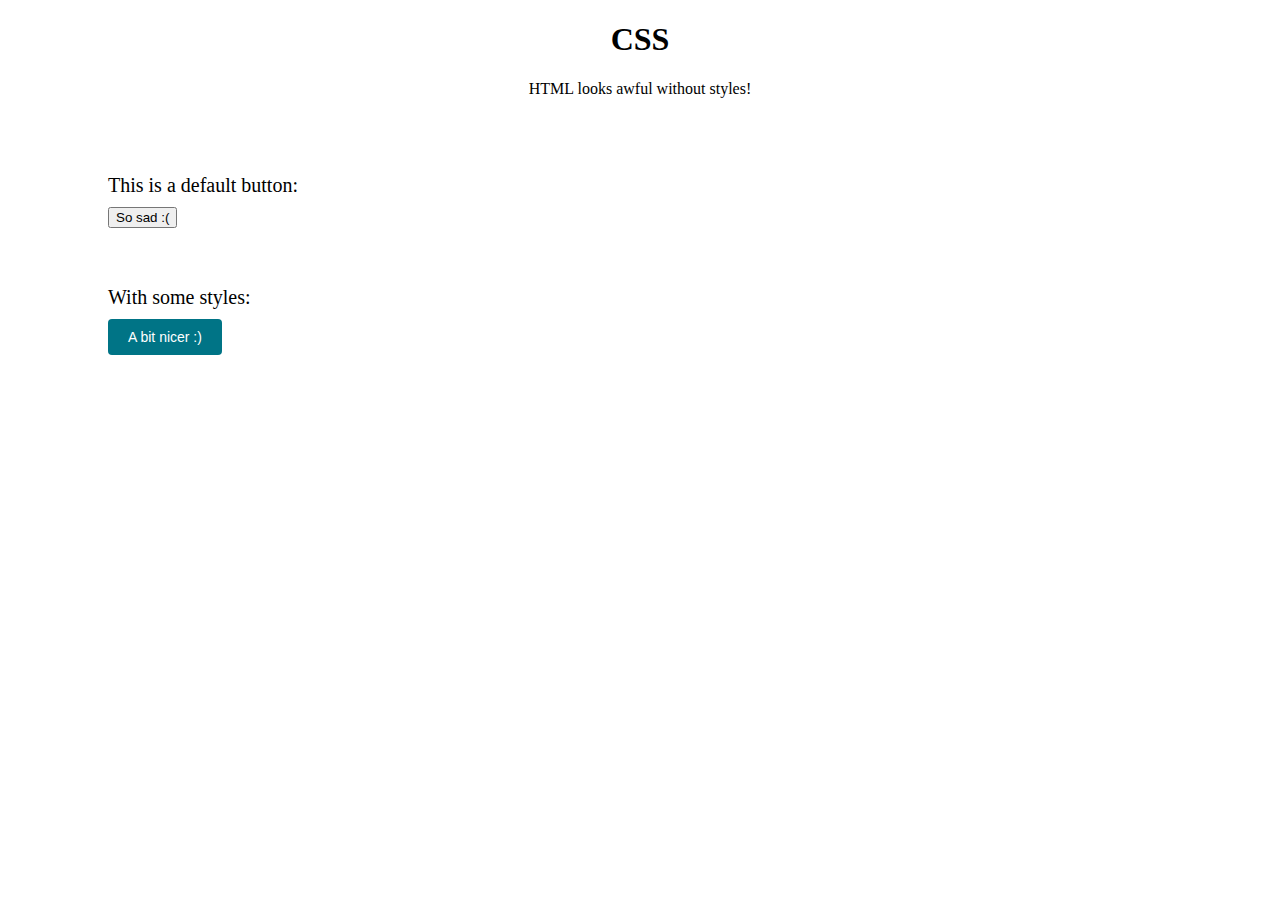
==== commit 569100d5: "updates" ====
--- a/2.html
+++ b/2.html
@@ -1,24 +1,24 @@
 <!DOCTYPE html>
 <html>
-<head>
-  <meta charset="utf-8">
-  <title>Basic HTML & CSS</title>
-  <link rel="stylesheet" href="css/rcomponents.min.css">
-</head>
+  <head>
+    <meta charset="utf-8">
+    <title>Basic HTML & CSS</title>
+    <link rel="stylesheet" href="css/demo.css">
+  </head>
 
-  <body>
+  <body class="first-demo">
     <header style="text-align: center">
       <h1>CSS</h1>
       <p>HTML looks awful without styles!</p>
     </header>
     <section style="padding: 20px 100px">
-      <h3>This is a default button:</h3>
+      <h2>This is a default button:</h3>
       <button>So sad :(</button>
       
       <br><br>
       
-      <h3>With some styles:</h3>
-      <button class="rc-button">A bit nicer :)</button>
+      <h2>With some styles:</h3>
+      <button class="demo-button-1">A bit nicer :)</button>
     </section>
       
     <script src="js/scripts.js"></script>
--- a/css/demo.css
+++ b/css/demo.css
@@ -0,0 +1,93 @@
+/* Common styles */
+header {
+  text-align: center;
+}
+
+section {
+  padding: 20px 100px;
+}
+
+code {
+  display: block;
+  overflow: hidden;
+}
+
+small {
+  margin-bottom: -10px;
+  color: #0086B3;
+}
+small + style {
+  margin-top: 0;
+}
+
+style {
+  display: block;
+  white-space: pre;
+  color: #0086B3;
+  border: 1px solid #cfcece;
+  background: #f2f2f2;
+  margin: 10px 0 20px;
+  line-height: 25px;
+  overflow-y: auto;
+  border-radius: 4px;
+}
+
+style:focus {
+  outline: 0;
+  border: 1px solid #0086B3;
+}
+
+section > h2 {
+  font-size: 20px;
+  margin: 40px 0 10px;
+  font-weight: normal;
+}
+
+body:not(.first-demo) button {
+  border: none;
+  border-radius: 4px;
+  font-size: 14px;
+}
+
+/* styles for 1.html */
+.inline > * {
+  display: inline-block;
+  margin-right: 20px;
+}
+
+/* styles for 2.html */
+.demo-button-1 {
+  background: #007486;
+  color: white;
+  padding: 10px 20px;
+  cursor: pointer;
+  border: none;
+  border-radius: 4px;
+  font-size: 14px;
+}
+.demo-button-1:hover {
+  background: #005e6d;
+}
+
+/* styles for 3.html */
+.demo-button-2 {
+  background: green;
+  color: white;
+}
+
+/* styles for 4.html */
+.demo_4 button {
+  padding: 10px 20px;
+  margin-right: 10px;
+}
+
+/* styles for 5.html */
+.demo-5 {
+  padding: 10px 20px;
+  border-width: 3px;
+  border-style: solid;
+}
+
+/* styles for 6.html */
+.demo-6 {
+}